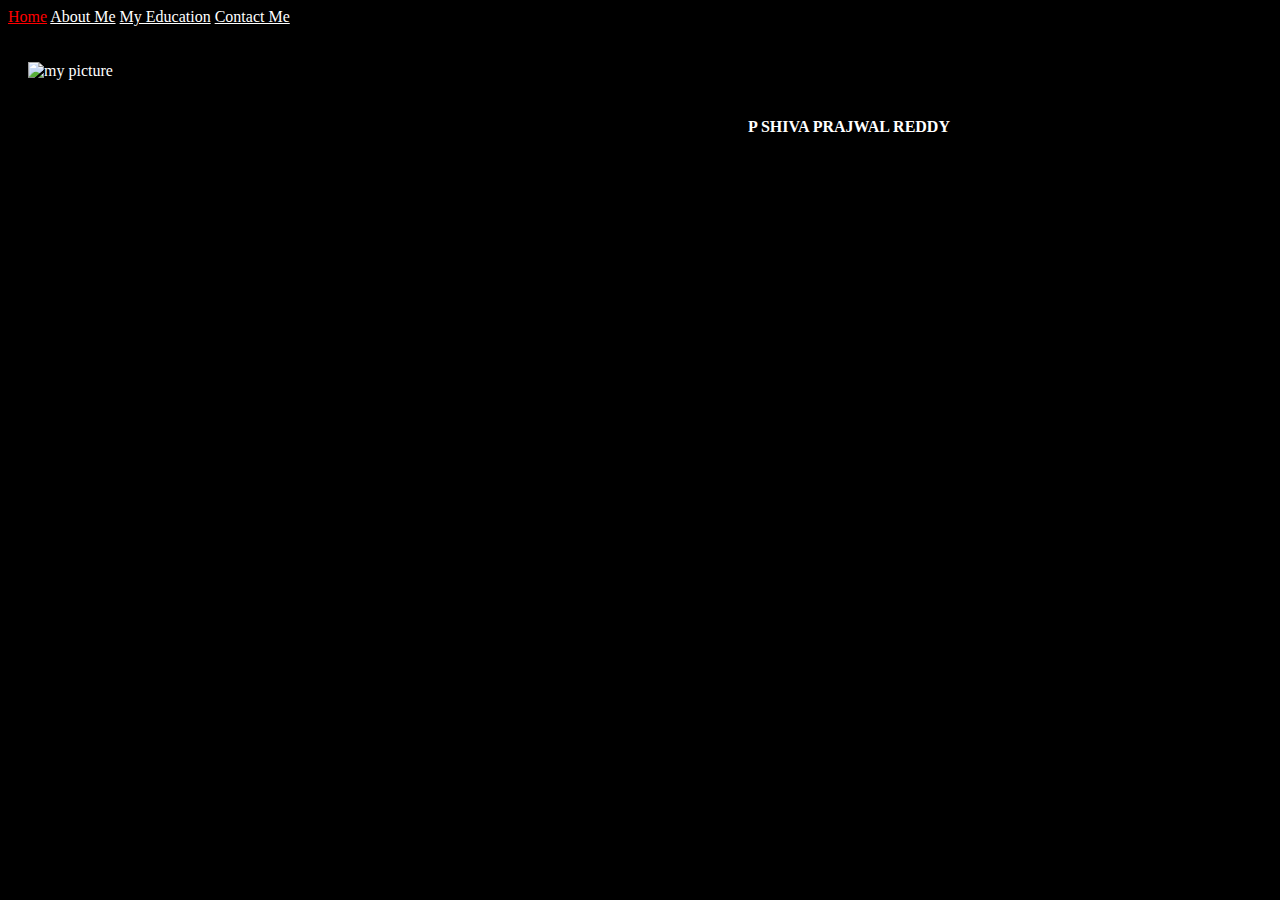
==== homepage/index.html @ 782c7a43 "Fri, Nov 8, 2024, 12:48 AM +05:30" ====
<!DOCTYPE html>

<html lang="en">
    <head>
        <meta name="viewport" content="width=device-width, initial-scale=1">
        <link rel="icon" type="image/x-icon" href="favicon.ico">
        <link href="https://cdn.jsdelivr.net/npm/bootstrap@5.2.3/dist/css/bootstrap.min.css" rel="stylesheet" integrity="sha384-rbsA2VBKQhggwzxH7pPCaAqO46MgnOM80zW1RWuH61DGLwZJEdK2Kadq2F9CUG65" crossorigin="anonymous">
        <script src="https://cdn.jsdelivr.net/npm/bootstrap@5.2.3/dist/js/bootstrap.bundle.min.js" integrity="sha384-kenU1KFdBIe4zVF0s0G1M5b4hcpxyD9F7jL+jjXkk+Q2h455rYXK/7HAuoJl+0I4" crossorigin="anonymous"></script>
        <link href="styles.css" rel="stylesheet">
        <title>Home</title>
    </head>
    <body>
        <nav class="navbar navbar-expand bg-primary text-white ">
            <div class="container">
                <div class="collapse navbar-collapse" id="navbarNavAltMarkup"> </div>
                <div class="navbar-nav">
                  <a class="nav-link active" aria-current="page" href="https://fictional-space-sniffle-5gqwrxrr5jxx3pv4q-8080.app.github.dev/index.html">Home</a>
                  <a class="nav-link" href="https://fictional-space-sniffle-5gqwrxrr5jxx3pv4q-8080.app.github.dev/aboutme.html">About Me</a>
                  <a class="nav-link" href="https://fictional-space-sniffle-5gqwrxrr5jxx3pv4q-8080.app.github.dev/education.html">My Education</a>
                  <a class="nav-link" href="https://fictional-space-sniffle-5gqwrxrr5jxx3pv4q-8080.app.github.dev/contact.html">Contact Me</a>
                </div>
              </div>
            </div>
          </nav>
          <p id="me">
            <img id="me_jpg" src="me.jpg" alt="my picture">
            <p id="me"><b>P SHIVA PRAJWAL REDDY</b></p>
            <p></p>
          </p>
    </body>
</html>
---- homepage/styles.css ----
body{
    color: white;
    background-color: black;
}

#me{
    padding: 20px;
}

#me_jpg{
    float:left;
    width:720px;
    height:520px;
}

.navbar.bg-primary .navbar-nav .nav-link{
    color: white;
}

.navbar.bg-primary .navbar-nav .nav-link:hover{
    color: brown;
}

.navbar.bg-primary .navbar-nav .nav-link.active[aria-current="page"] {
    color: red;
}

.edu-all .edu-h2{
    padding: 20px;
    color: red;
}

.edu-all .edu-h3{
    padding: 20px;
}

.me1{
    padding: 30px;
}

.me2{
    padding: 30px;
    color: red;
}

.me3{
    padding-left: 30px;
}

.contact{
    padding: 30px;
}

.linkedin{
    padding: 30px;
}

.email{
    padding: 30px;
}
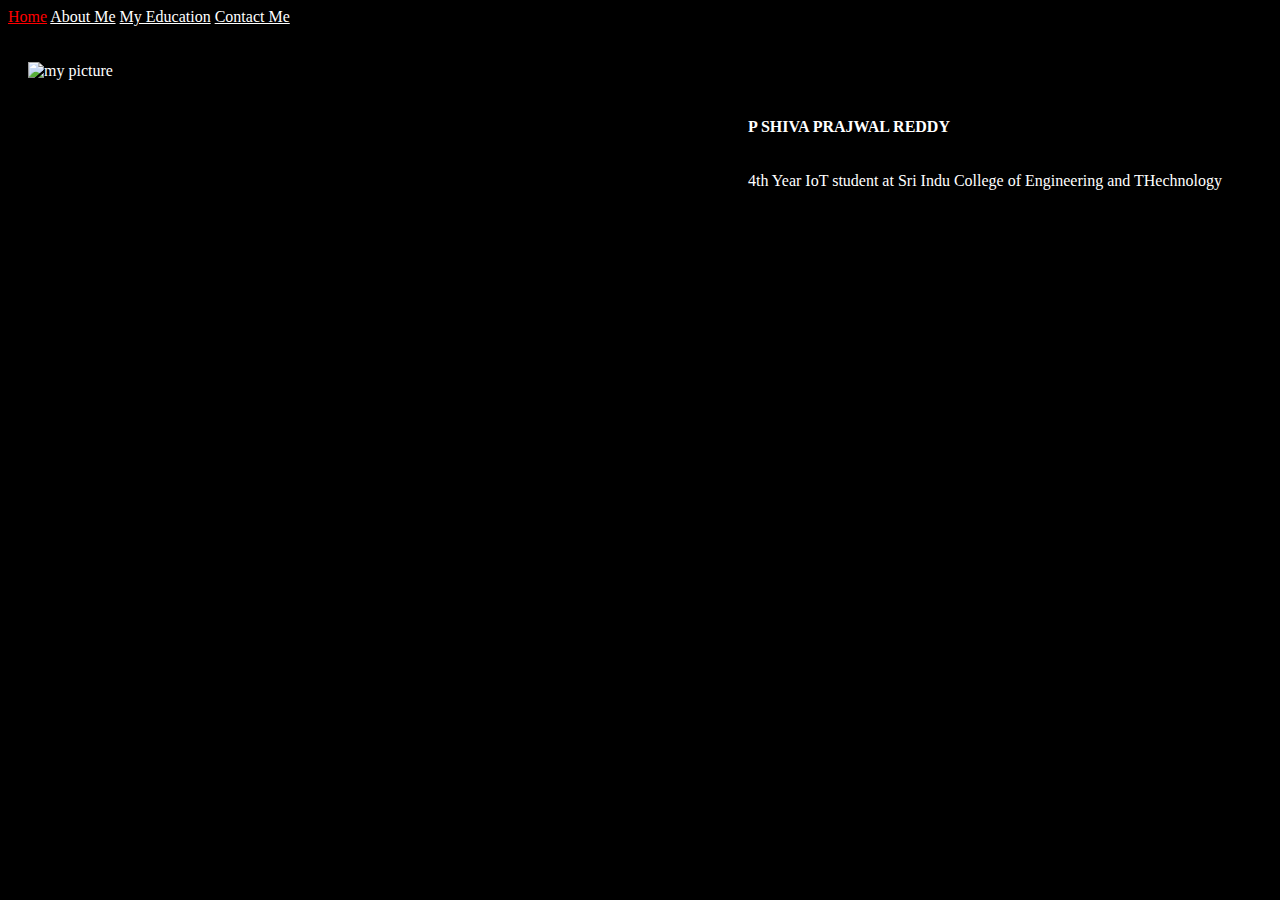
==== commit 2653b49f: "Fri, Nov 8, 2024, 12:50 AM +05:30" ====
--- a/homepage/index.html
+++ b/homepage/index.html
@@ -25,7 +25,7 @@
           <p id="me">
             <img id="me_jpg" src="me.jpg" alt="my picture">
             <p id="me"><b>P SHIVA PRAJWAL REDDY</b></p>
-            <p></p>
+            <p>4th Year IoT student at Sri Indu College of Engineering and THechnology</p>
           </p>
     </body>
 </html>
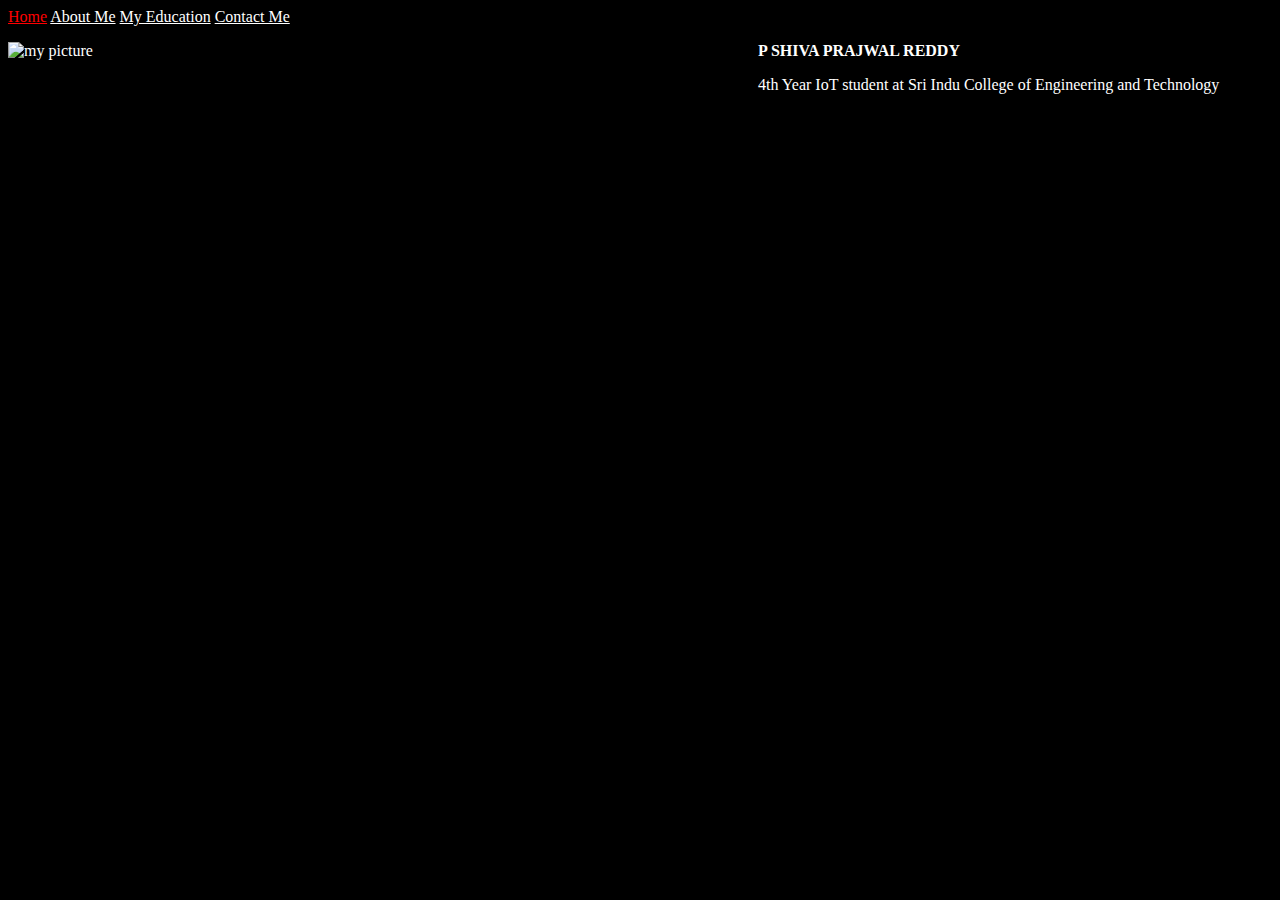
==== commit 0ef8a97b: "Fri, Nov 8, 2024, 12:53 AM +05:30" ====
--- a/homepage/index.html
+++ b/homepage/index.html
@@ -25,7 +25,7 @@
           <p id="me">
             <img id="me_jpg" src="me.jpg" alt="my picture">
             <p id="me"><b>P SHIVA PRAJWAL REDDY</b></p>
-            <p>4th Year IoT student at Sri Indu College of Engineering and THechnology</p>
+            <p>4th Year IoT student at Sri Indu College of Engineering and Technology</p>
           </p>
     </body>
 </html>
--- a/homepage/styles.css
+++ b/homepage/styles.css
@@ -4,13 +4,13 @@
 }
 
 #me{
-    padding: 20px;
+    padding: 0px;
 }
 
 #me_jpg{
     float:left;
-    width:720px;
-    height:520px;
+    width:750px;
+    height:550px;
 }
 
 .navbar.bg-primary .navbar-nav .nav-link{
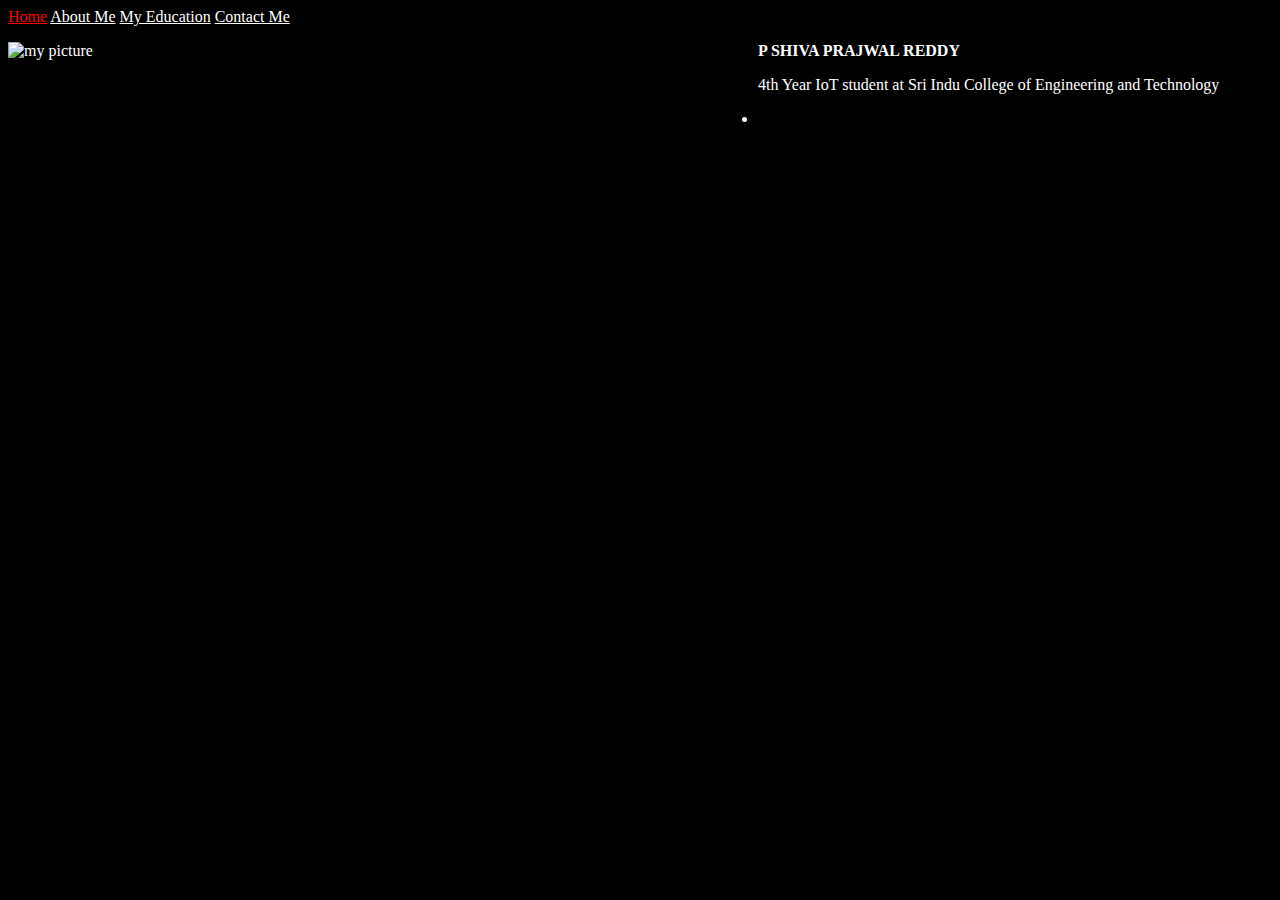
==== commit 96847d03: "Fri, Nov 8, 2024, 12:55 AM +05:30" ====
--- a/homepage/index.html
+++ b/homepage/index.html
@@ -26,6 +26,7 @@
             <img id="me_jpg" src="me.jpg" alt="my picture">
             <p id="me"><b>P SHIVA PRAJWAL REDDY</b></p>
             <p>4th Year IoT student at Sri Indu College of Engineering and Technology</p>
+            <p><ul><li></li></ul></p>
           </p>
     </body>
 </html>
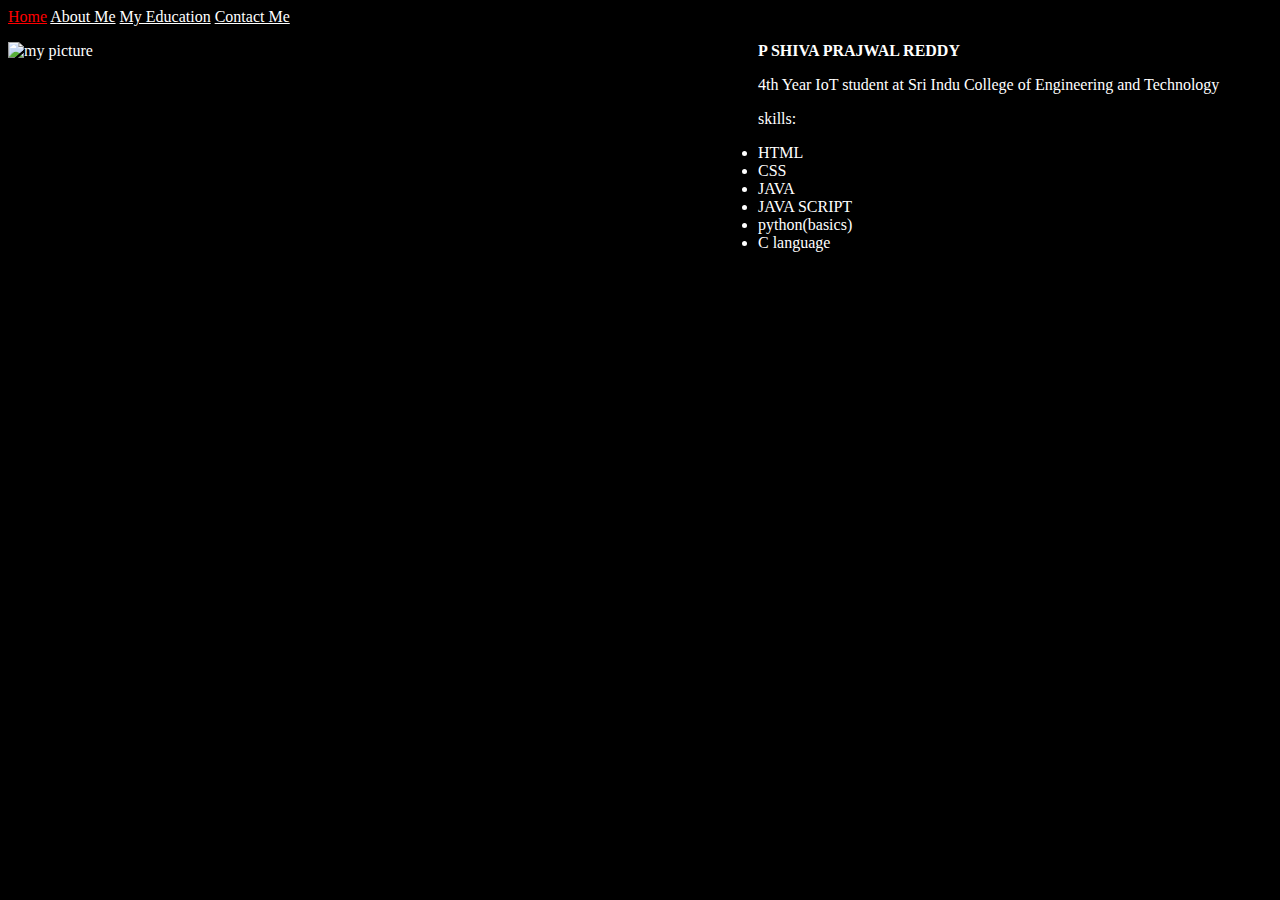
==== commit e3868c43: "Fri, Nov 8, 2024, 12:59 AM +05:30" ====
--- a/homepage/index.html
+++ b/homepage/index.html
@@ -26,7 +26,7 @@
             <img id="me_jpg" src="me.jpg" alt="my picture">
             <p id="me"><b>P SHIVA PRAJWAL REDDY</b></p>
             <p>4th Year IoT student at Sri Indu College of Engineering and Technology</p>
-            <p><ul><li></li></ul></p>
+            <p>skills:<ul><li>HTML</li><li>CSS</li><li>JAVA</li><li>JAVA SCRIPT</li><li>python(basics)</li><li>C language</li></ul></p>
           </p>
     </body>
 </html>
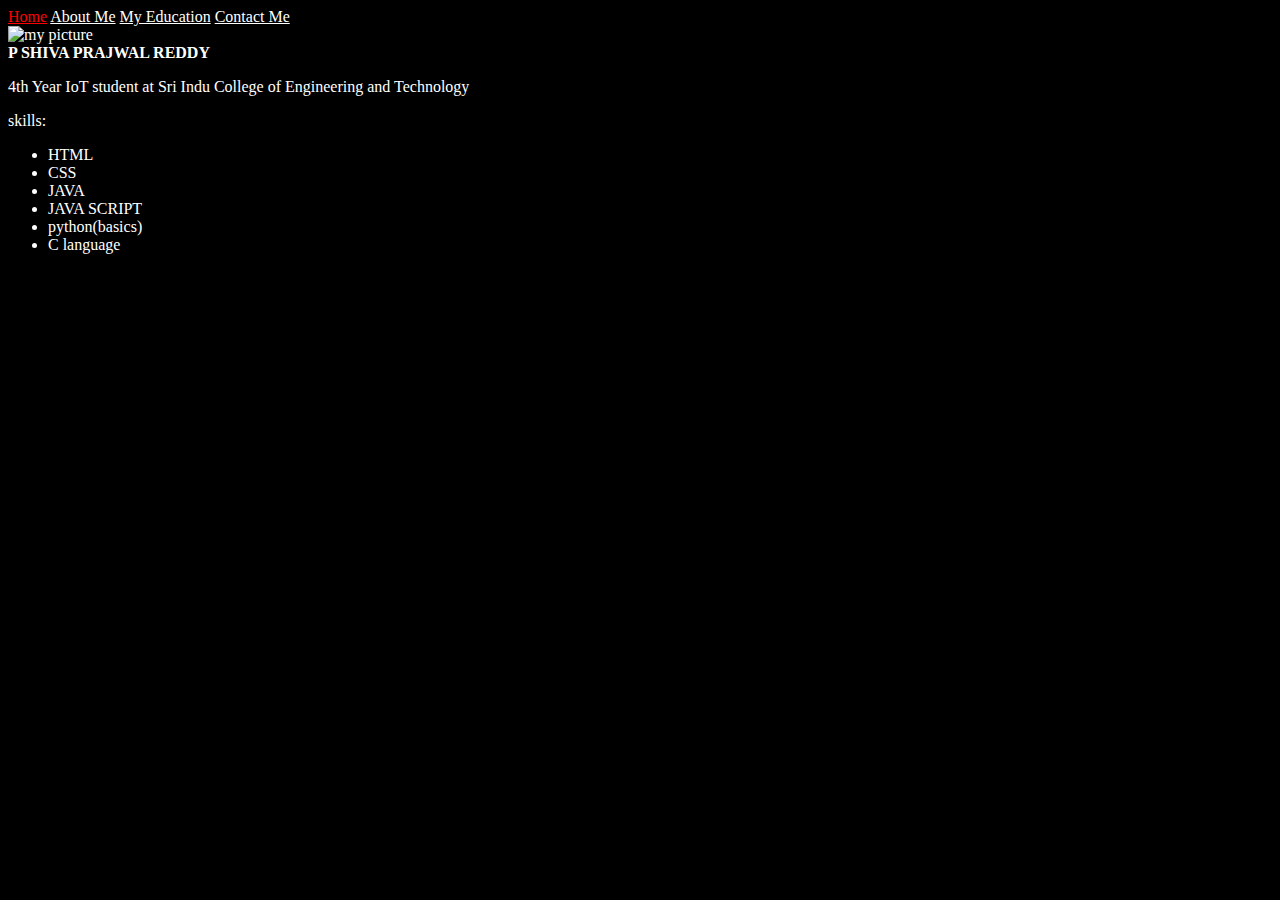
==== commit de5407c9: "Fri, Nov 8, 2024, 1:07 AM +05:30" ====
--- a/homepage/index.html
+++ b/homepage/index.html
@@ -22,9 +22,9 @@
               </div>
             </div>
           </nav>
-          <p id="me">
-            <img id="me_jpg" src="me.jpg" alt="my picture">
-            <p id="me"><b>P SHIVA PRAJWAL REDDY</b></p>
+          <div id="me">
+            <img id="me-jpg" src="me.jpg" alt="my picture">
+            <div id="me-text"><b>P SHIVA PRAJWAL REDDY</b></div>
             <p>4th Year IoT student at Sri Indu College of Engineering and Technology</p>
             <p>skills:<ul><li>HTML</li><li>CSS</li><li>JAVA</li><li>JAVA SCRIPT</li><li>python(basics)</li><li>C language</li></ul></p>
           </p>
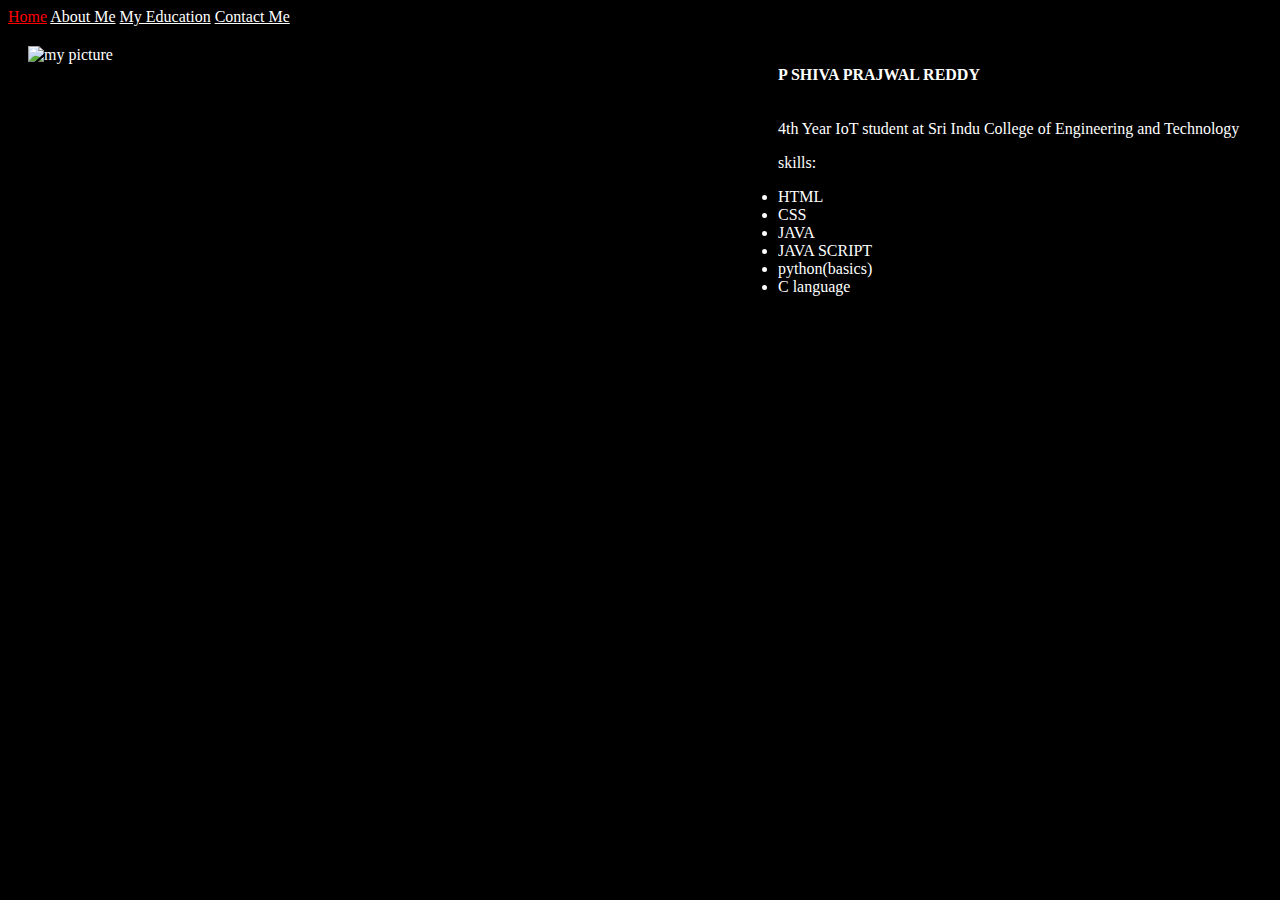
==== commit 0a722275: "Fri, Nov 8, 2024, 1:10 AM +05:30" ====
--- a/homepage/index.html
+++ b/homepage/index.html
@@ -27,6 +27,6 @@
             <div id="me-text"><b>P SHIVA PRAJWAL REDDY</b></div>
             <p>4th Year IoT student at Sri Indu College of Engineering and Technology</p>
             <p>skills:<ul><li>HTML</li><li>CSS</li><li>JAVA</li><li>JAVA SCRIPT</li><li>python(basics)</li><li>C language</li></ul></p>
-          </p>
+          </div>
     </body>
 </html>
--- a/homepage/styles.css
+++ b/homepage/styles.css
@@ -4,13 +4,17 @@
 }
 
 #me{
-    padding: 0px;
+    padding: 20px;
 }
 
-#me_jpg{
+#me-jpg{
     float:left;
     width:750px;
     height:550px;
+}
+
+#me-text{
+    padding: 20px;
 }
 
 .navbar.bg-primary .navbar-nav .nav-link{
